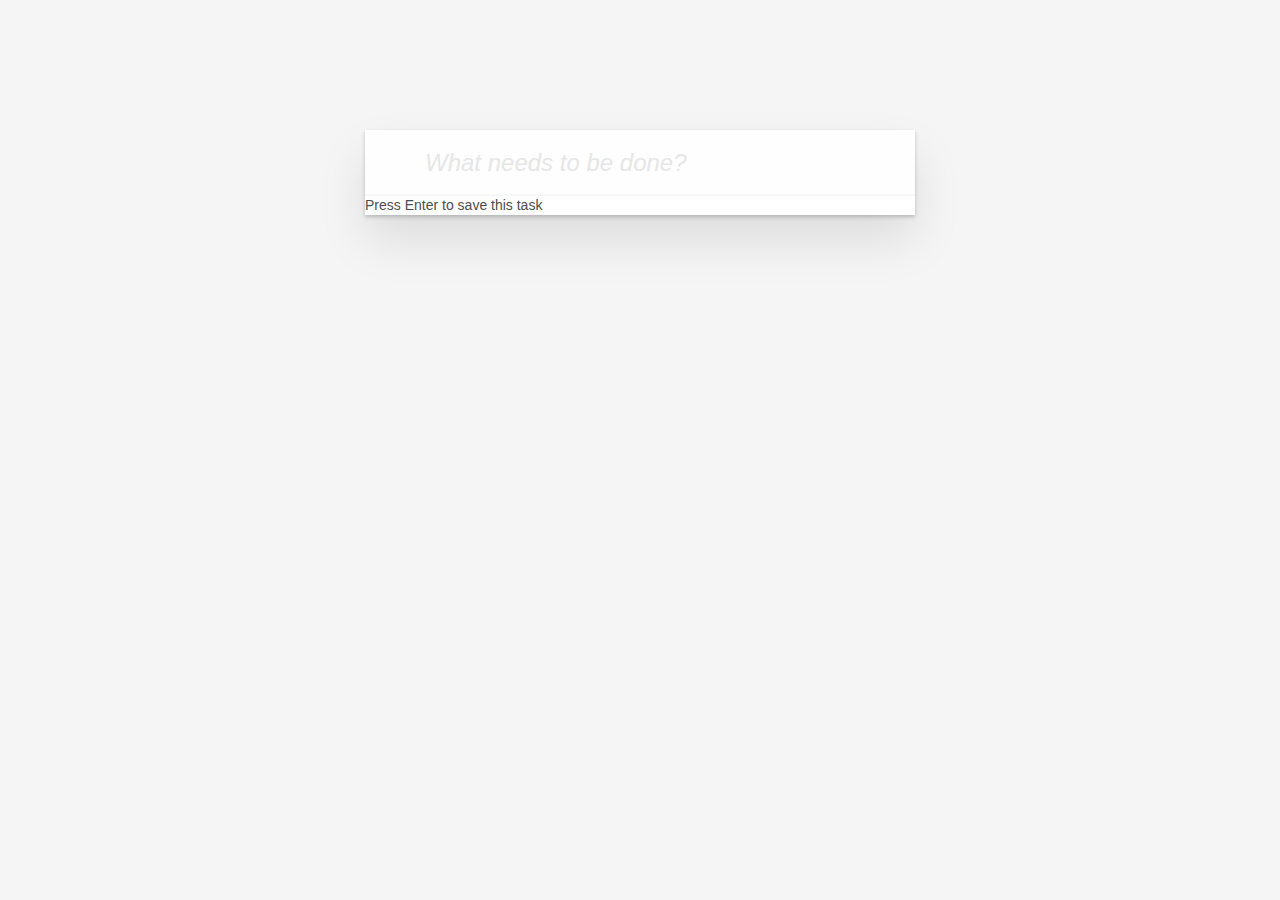
==== index.html @ 766dc4dd "init project" ====
<!doctype html>
<html lang="en">
<head>
    <meta charset="UTF-8">
    <title>Document</title>
    <link rel="stylesheet" href="css/base.css"/>
    <link rel="stylesheet" href="css/index.css"/>
    <script src="js/libs/require/require.js" main-src="js/main.js"></script>
</head>
<body>
<div id="todoapp" class="todoapp">
    <div class="content">
        <div id="create-todo" class="create-todo">
            <input type="text" id="new-todo" class="new-todo" placeholder="What needs to be done?"/>
            <span class="ui-tooltip-top">Press Enter to save this task</span>
        </div>
        <div id="todos" class="todos">
            <ul id="todo-list" class="todo-list"></ul>
        </div>
        <div id="todo-stats" class="todo-stats"></div>
    </div>
</div>
</body>
</html>
---- css/base.css ----
hr {
	margin: 20px 0;
	border: 0;
	border-top: 1px dashed #c5c5c5;
	border-bottom: 1px dashed #f7f7f7;
}

.learn a {
	font-weight: normal;
	text-decoration: none;
	color: #b83f45;
}

.learn a:hover {
	text-decoration: underline;
	color: #787e7e;
}

.learn h3,
.learn h4,
.learn h5 {
	margin: 10px 0;
	font-weight: 500;
	line-height: 1.2;
	color: #000;
}

.learn h3 {
	font-size: 24px;
}

.learn h4 {
	font-size: 18px;
}

.learn h5 {
	margin-bottom: 0;
	font-size: 14px;
}

.learn ul {
	padding: 0;
	margin: 0 0 30px 25px;
}

.learn li {
	line-height: 20px;
}

.learn p {
	font-size: 15px;
	font-weight: 300;
	line-height: 1.3;
	margin-top: 0;
	margin-bottom: 0;
}

#issue-count {
	display: none;
}

.quote {
	border: none;
	margin: 20px 0 60px 0;
}

.quote p {
	font-style: italic;
}

.quote p:before {
	content: '“';
	font-size: 50px;
	opacity: .15;
	position: absolute;
	top: -20px;
	left: 3px;
}

.quote p:after {
	content: '”';
	font-size: 50px;
	opacity: .15;
	position: absolute;
	bottom: -42px;
	right: 3px;
}

.quote footer {
	position: absolute;
	bottom: -40px;
	right: 0;
}

.quote footer img {
	border-radius: 3px;
}

.quote footer a {
	margin-left: 5px;
	vertical-align: middle;
}

.speech-bubble {
	position: relative;
	padding: 10px;
	background: rgba(0, 0, 0, .04);
	border-radius: 5px;
}

.speech-bubble:after {
	content: '';
	position: absolute;
	top: 100%;
	right: 30px;
	border: 13px solid transparent;
	border-top-color: rgba(0, 0, 0, .04);
}

.learn-bar > .learn {
	position: absolute;
	width: 272px;
	top: 8px;
	left: -300px;
	padding: 10px;
	border-radius: 5px;
	background-color: rgba(255, 255, 255, .6);
	transition-property: left;
	transition-duration: 500ms;
}

@media (min-width: 899px) {
	.learn-bar {
		width: auto;
		padding-left: 300px;
	}

	.learn-bar > .learn {
		left: 8px;
	}
}
---- css/index.css ----
html,
body {
	margin: 0;
	padding: 0;
}

button {
	margin: 0;
	padding: 0;
	border: 0;
	background: none;
	font-size: 100%;
	vertical-align: baseline;
	font-family: inherit;
	font-weight: inherit;
	color: inherit;
	-webkit-appearance: none;
	appearance: none;
	-webkit-font-smoothing: antialiased;
	-moz-font-smoothing: antialiased;
	font-smoothing: antialiased;
}

body {
	font: 14px 'Helvetica Neue', Helvetica, Arial, sans-serif;
	line-height: 1.4em;
	background: #f5f5f5;
	color: #4d4d4d;
	min-width: 230px;
	max-width: 550px;
	margin: 0 auto;
	-webkit-font-smoothing: antialiased;
	-moz-font-smoothing: antialiased;
	font-smoothing: antialiased;
	font-weight: 300;
}

button,
input[type="checkbox"] {
	outline: none;
}

.hidden {
	display: none;
}

.todoapp {
	background: #fff;
	margin: 130px 0 40px 0;
	position: relative;
	box-shadow: 0 2px 4px 0 rgba(0, 0, 0, 0.2),
	            0 25px 50px 0 rgba(0, 0, 0, 0.1);
}

.todoapp input::-webkit-input-placeholder {
	font-style: italic;
	font-weight: 300;
	color: #e6e6e6;
}

.todoapp input::-moz-placeholder {
	font-style: italic;
	font-weight: 300;
	color: #e6e6e6;
}

.todoapp input::input-placeholder {
	font-style: italic;
	font-weight: 300;
	color: #e6e6e6;
}

.todoapp h1 {
	position: absolute;
	top: -155px;
	width: 100%;
	font-size: 100px;
	font-weight: 100;
	text-align: center;
	color: rgba(175, 47, 47, 0.15);
	-webkit-text-rendering: optimizeLegibility;
	-moz-text-rendering: optimizeLegibility;
	text-rendering: optimizeLegibility;
}

.new-todo,
.edit {
	position: relative;
	margin: 0;
	width: 100%;
	font-size: 24px;
	font-family: inherit;
	font-weight: inherit;
	line-height: 1.4em;
	border: 0;
	outline: none;
	color: inherit;
	padding: 6px;
	border: 1px solid #999;
	box-shadow: inset 0 -1px 5px 0 rgba(0, 0, 0, 0.2);
	box-sizing: border-box;
	-webkit-font-smoothing: antialiased;
	-moz-font-smoothing: antialiased;
	font-smoothing: antialiased;
}

.new-todo {
	padding: 16px 16px 16px 60px;
	border: none;
	background: rgba(0, 0, 0, 0.003);
	box-shadow: inset 0 -2px 1px rgba(0,0,0,0.03);
}

.main {
	position: relative;
	z-index: 2;
	border-top: 1px solid #e6e6e6;
}

label[for='toggle-all'] {
	display: none;
}

.toggle-all {
	position: absolute;
	top: -55px;
	left: -12px;
	width: 60px;
	height: 34px;
	text-align: center;
	border: none; /* Mobile Safari */
}

.toggle-all:before {
	content: '❯';
	font-size: 22px;
	color: #e6e6e6;
	padding: 10px 27px 10px 27px;
}

.toggle-all:checked:before {
	color: #737373;
}

.todo-list {
	margin: 0;
	padding: 0;
	list-style: none;
}

.todo-list li {
	position: relative;
	font-size: 24px;
	border-bottom: 1px solid #ededed;
}

.todo-list li:last-child {
	border-bottom: none;
}

.todo-list li.editing {
	border-bottom: none;
	padding: 0;
}

.todo-list li.editing .edit {
	display: block;
	width: 506px;
	padding: 13px 17px 12px 17px;
	margin: 0 0 0 43px;
}

.todo-list li.editing .view {
	display: none;
}

.todo-list li .toggle {
	text-align: center;
	width: 40px;
	/* auto, since non-WebKit browsers doesn't support input styling */
	height: auto;
	position: absolute;
	top: 0;
	bottom: 0;
	margin: auto 0;
	border: none; /* Mobile Safari */
	-webkit-appearance: none;
	appearance: none;
}

.todo-list li .toggle:after {
	content: url('data:image/svg+xml;utf8,<svg xmlns="http://www.w3.org/2000/svg" width="40" height="40" viewBox="-10 -18 100 135"><circle cx="50" cy="50" r="50" fill="none" stroke="#ededed" stroke-width="3"/></svg>');
}

.todo-list li .toggle:checked:after {
	content: url('data:image/svg+xml;utf8,<svg xmlns="http://www.w3.org/2000/svg" width="40" height="40" viewBox="-10 -18 100 135"><circle cx="50" cy="50" r="50" fill="none" stroke="#bddad5" stroke-width="3"/><path fill="#5dc2af" d="M72 25L42 71 27 56l-4 4 20 20 34-52z"/></svg>');
}

.todo-list li label {
	white-space: pre-line;
	word-break: break-all;
	padding: 15px 60px 15px 15px;
	margin-left: 45px;
	display: block;
	line-height: 1.2;
	transition: color 0.4s;
}

.todo-list li.completed label {
	color: #d9d9d9;
	text-decoration: line-through;
}

.todo-list li .destroy {
	display: none;
	position: absolute;
	top: 0;
	right: 10px;
	bottom: 0;
	width: 40px;
	height: 40px;
	margin: auto 0;
	font-size: 30px;
	color: #cc9a9a;
	margin-bottom: 11px;
	transition: color 0.2s ease-out;
}

.todo-list li .destroy:hover {
	color: #af5b5e;
}

.todo-list li .destroy:after {
	content: '×';
}

.todo-list li:hover .destroy {
	display: block;
}

.todo-list li .edit {
	display: none;
}

.todo-list li.editing:last-child {
	margin-bottom: -1px;
}

.footer {
	color: #777;
	padding: 10px 15px;
	height: 20px;
	text-align: center;
	border-top: 1px solid #e6e6e6;
}

.footer:before {
	content: '';
	position: absolute;
	right: 0;
	bottom: 0;
	left: 0;
	height: 50px;
	overflow: hidden;
	box-shadow: 0 1px 1px rgba(0, 0, 0, 0.2),
	            0 8px 0 -3px #f6f6f6,
	            0 9px 1px -3px rgba(0, 0, 0, 0.2),
	            0 16px 0 -6px #f6f6f6,
	            0 17px 2px -6px rgba(0, 0, 0, 0.2);
}

.todo-count {
	float: left;
	text-align: left;
}

.todo-count strong {
	font-weight: 300;
}

.filters {
	margin: 0;
	padding: 0;
	list-style: none;
	position: absolute;
	right: 0;
	left: 0;
}

.filters li {
	display: inline;
}

.filters li a {
	color: inherit;
	margin: 3px;
	padding: 3px 7px;
	text-decoration: none;
	border: 1px solid transparent;
	border-radius: 3px;
}

.filters li a.selected,
.filters li a:hover {
	border-color: rgba(175, 47, 47, 0.1);
}

.filters li a.selected {
	border-color: rgba(175, 47, 47, 0.2);
}

.clear-completed,
html .clear-completed:active {
	float: right;
	position: relative;
	line-height: 20px;
	text-decoration: none;
	cursor: pointer;
	position: relative;
}

.clear-completed:hover {
	text-decoration: underline;
}

.info {
	margin: 65px auto 0;
	color: #bfbfbf;
	font-size: 10px;
	text-shadow: 0 1px 0 rgba(255, 255, 255, 0.5);
	text-align: center;
}

.info p {
	line-height: 1;
}

.info a {
	color: inherit;
	text-decoration: none;
	font-weight: 400;
}

.info a:hover {
	text-decoration: underline;
}

/*
	Hack to remove background from Mobile Safari.
	Can't use it globally since it destroys checkboxes in Firefox
*/
@media screen and (-webkit-min-device-pixel-ratio:0) {
	.toggle-all,
	.todo-list li .toggle {
		background: none;
	}

	.todo-list li .toggle {
		height: 40px;
	}

	.toggle-all {
		-webkit-transform: rotate(90deg);
		transform: rotate(90deg);
		-webkit-appearance: none;
		appearance: none;
	}
}

@media (max-width: 430px) {
	.footer {
		height: 50px;
	}

	.filters {
		bottom: 10px;
	}
}
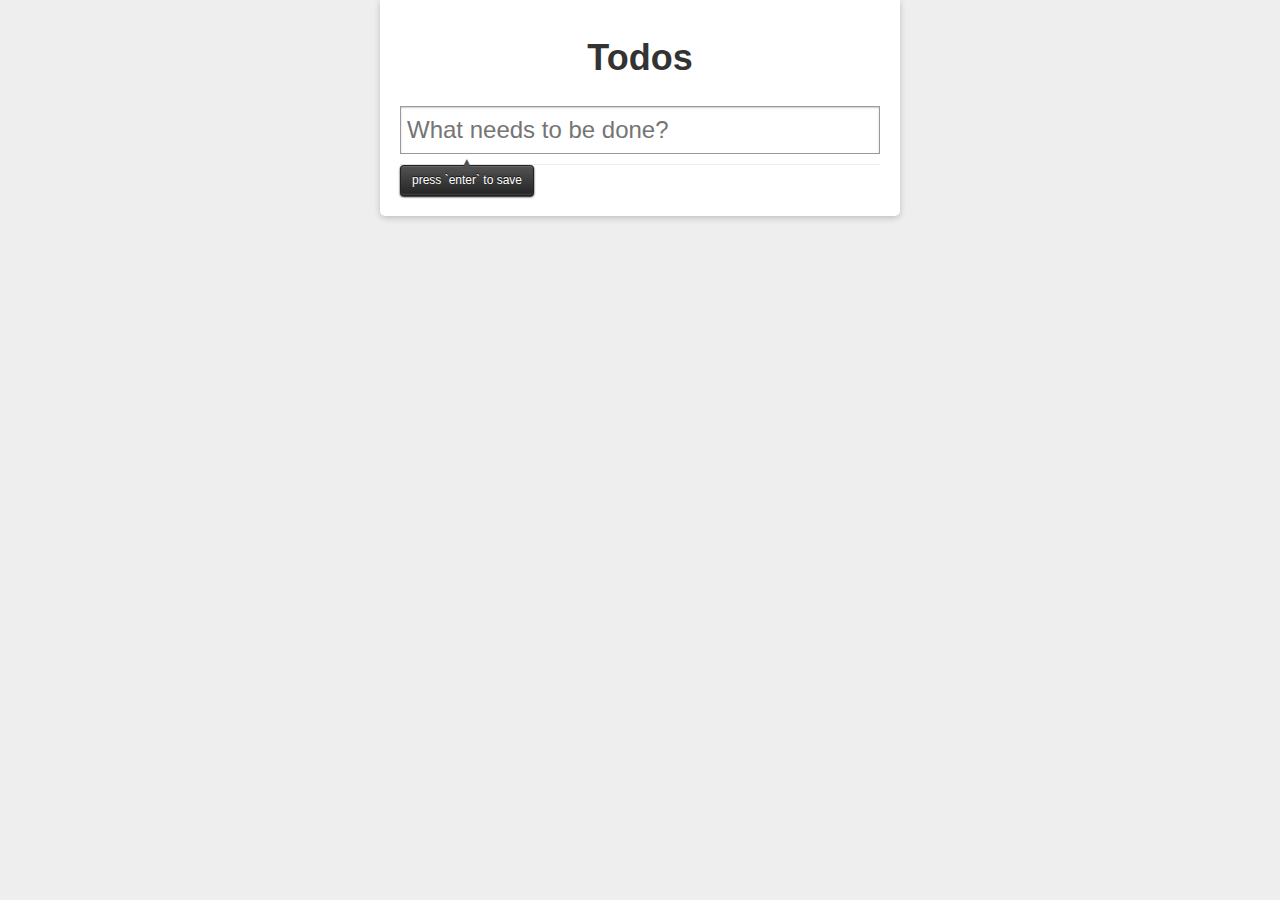
==== commit 15b631b9: "finish all function" ====
--- a/index.html
+++ b/index.html
@@ -1,24 +1,36 @@
 <!doctype html>
 <html lang="en">
 <head>
-    <meta charset="UTF-8">
-    <title>Document</title>
-    <link rel="stylesheet" href="css/base.css"/>
-    <link rel="stylesheet" href="css/index.css"/>
-    <script src="js/libs/require/require.js" main-src="js/main.js"></script>
+    <title>Modular Todo App</title>
+    <link rel="stylesheet" href="css/todos.css">
+    <script data-main="js/main" src="js/libs/require/require.js"></script>
 </head>
 <body>
-<div id="todoapp" class="todoapp">
+
+<div id="todoapp">
+
+    <div class="title">
+        <h1>Todos</h1>
+    </div>
+
     <div class="content">
-        <div id="create-todo" class="create-todo">
-            <input type="text" id="new-todo" class="new-todo" placeholder="What needs to be done?"/>
-            <span class="ui-tooltip-top">Press Enter to save this task</span>
+
+        <div id="create-todo">
+            <input id="new-todo" placeholder="What needs to be done?" type="text" />
+            <span class="ui-tooltip-top" style="display:none;">Press Enter to save this task</span>
         </div>
-        <div id="todos" class="todos">
-            <ul id="todo-list" class="todo-list"></ul>
+
+        <div id="todos">
+            <ul id="todo-list"></ul>
         </div>
-        <div id="todo-stats" class="todo-stats"></div>
+
+        <div id="todo-stats"></div>
+
     </div>
+
+    <div class="ui-tooltip-top">press `enter` to save</div>
 </div>
+
+
 </body>
-</html>+</html>
--- a/css/todos.css
+++ b/css/todos.css
@@ -0,0 +1,532 @@
+html, body, div, span, applet, object, iframe,
+h1, h2, h3, h4, h5, h6, p, blockquote, pre,
+a, abbr, acronym, address, big, cite, code,
+del, dfn, em, font, img, ins, kbd, q, s, samp,
+small, strike, strong, sub, sup, tt, var,
+dl, dt, dd, ol, ul, li,
+fieldset, form, label, legend,
+table, caption, tbody, tfoot, thead, tr, th, td {
+	margin: 0;
+	padding: 0;
+	border: 0;
+	outline: 0;
+	font-weight: inherit;
+	font-style: inherit;
+	font-size: 100%;
+	font-family: inherit;
+	vertical-align: baseline;
+}
+body {
+	line-height: 1;
+	color: black;
+	background: white;
+}
+ol, ul {
+	list-style: none;
+}
+a img {
+	border: none;
+}
+
+html {
+	background: #eeeeee;
+}
+body {
+	font-family: "Helvetica Neue", Helvetica, Arial, sans-serif;
+	font-size: 14px;
+	line-height: 1.4em;
+	background: #eeeeee;
+	color: #333333;
+}
+
+#todoapp {
+	width: 480px;
+	margin: 0 auto 40px;
+	background: white;
+	padding: 20px;
+	-moz-box-shadow: rgba(0, 0, 0, 0.2) 0 5px 6px 0;
+	-webkit-box-shadow: rgba(0, 0, 0, 0.2) 0 5px 6px 0;
+	-o-box-shadow: rgba(0, 0, 0, 0.2) 0 5px 6px 0;
+	box-shadow: rgba(0, 0, 0, 0.2) 0 5px 6px 0;
+}
+#todoapp h1 {
+	font-size: 36px;
+	font-weight: bold;
+	text-align: center;
+	padding: 20px 0 30px 0;
+	line-height: 1;
+}
+
+#create-todo {
+	position: relative;
+}
+#create-todo input {
+	width: 466px;
+	font-size: 24px;
+	font-family: inherit;
+	line-height: 1.4em;
+	border: 0;
+	outline: none;
+	padding: 6px;
+	border: 1px solid #999999;
+	-moz-box-shadow: rgba(0, 0, 0, 0.2) 0 1px 2px 0 inset;
+	-webkit-box-shadow: rgba(0, 0, 0, 0.2) 0 1px 2px 0 inset;
+	-o-box-shadow: rgba(0, 0, 0, 0.2) 0 1px 2px 0 inset;
+	box-shadow: rgba(0, 0, 0, 0.2) 0 1px 2px 0 inset;
+}
+
+#create-todo span {
+	position: absolute;
+	z-index: 999;
+	width: 170px;
+	left: 50%;
+	margin-left: -85px;
+}
+
+#todo-list {
+	margin-top: 10px;
+}
+#todo-list li {
+	padding: 12px 20px 11px 0;
+	position: relative;
+	font-size: 24px;
+	line-height: 1.1em;
+	border-bottom: 1px solid #cccccc;
+}
+#todo-list li:after {
+	content: "\0020";
+	display: block;
+	height: 0;
+	clear: both;
+	overflow: hidden;
+	visibility: hidden;
+}
+#todo-list li.editing {
+	padding: 0;
+	border-bottom: 0;
+}
+#todo-list .editing .display,
+#todo-list .edit {
+	display: none;
+}
+#todo-list .editing .edit {
+	display: block;
+}
+#todo-list .editing input {
+	width: 444px;
+	font-size: 24px;
+	font-family: inherit;
+	margin: 0;
+	line-height: 1.6em;
+	border: 0;
+	outline: none;
+	padding: 10px 7px 0px 27px;
+	border: 1px solid #999999;
+	-moz-box-shadow: rgba(0, 0, 0, 0.2) 0 1px 2px 0 inset;
+	-webkit-box-shadow: rgba(0, 0, 0, 0.2) 0 1px 2px 0 inset;
+	-o-box-shadow: rgba(0, 0, 0, 0.2) 0 1px 2px 0 inset;
+	box-shadow: rgba(0, 0, 0, 0.2) 0 1px 2px 0 inset;
+}
+#todo-list .check {
+	position: relative;
+	top: 9px;
+	margin: 0 10px 0 7px;
+	float: left;
+}
+#todo-list .done .todo-content {
+	text-decoration: line-through;
+	color: #777777;
+}
+#todo-list .todo-destroy {
+	position: absolute;
+	right: 5px;
+	top: 14px;
+	display: none;
+	cursor: pointer;
+	width: 20px;
+	height: 20px;
+	background: url(destroy.png) no-repeat 0 0;
+}
+#todo-list li:hover .todo-destroy {
+	display: block;
+}
+#todo-list .todo-destroy:hover {
+	background-position: 0 -20px;
+}
+
+#todo-stats {
+	*zoom: 1;
+	margin-top: 10px;
+	color: #777777;
+}
+#todo-stats:after {
+	content: "\0020";
+	display: block;
+	height: 0;
+	clear: both;
+	overflow: hidden;
+	visibility: hidden;
+}
+#todo-stats .todo-count {
+	float: left;
+}
+#todo-stats .todo-count .number {
+	font-weight: bold;
+	color: #333333;
+}
+#todo-stats .todo-clear {
+	float: right;
+}
+#todo-stats .todo-clear a {
+	color: #777777;
+	font-size: 12px;
+}
+#todo-stats .todo-clear a:visited {
+	color: #777777;
+}
+#todo-stats .todo-clear a:hover {
+	color: #336699;
+}
+
+#instructions {
+	width: 520px;
+	margin: 10px auto;
+	color: #777777;
+	text-shadow: rgba(255, 255, 255, 0.8) 0 1px 0;
+	text-align: center;
+}
+#instructions a {
+	color: #336699;
+}
+
+#credits {
+	width: 520px;
+	margin: 30px auto;
+	color: #999;
+	text-shadow: rgba(255, 255, 255, 0.8) 0 1px 0;
+	text-align: center;
+}
+#credits a {
+	color: #888;
+}
+
+
+/*
+*  François 'cahnory' Germain
+*/
+.ui-tooltip, .ui-tooltip-top, .ui-tooltip-right, .ui-tooltip-bottom, .ui-tooltip-left {
+	color:#ffffff;
+	cursor:normal;
+	display:-moz-inline-stack;
+	display:inline-block;
+	font-size:12px;
+	font-family:arial;
+	padding:.5em 1em;
+	position:relative;
+	text-align:center;
+	text-shadow:0 -1px 1px #111111;
+	-webkit-border-top-left-radius:4px ;
+	-webkit-border-top-right-radius:4px ;
+	-webkit-border-bottom-right-radius:4px ;
+	-webkit-border-bottom-left-radius:4px ;
+	-khtml-border-top-left-radius:4px ;
+	-khtml-border-top-right-radius:4px ;
+	-khtml-border-bottom-right-radius:4px ;
+	-khtml-border-bottom-left-radius:4px ;
+	-moz-border-radius-topleft:4px ;
+	-moz-border-radius-topright:4px ;
+	-moz-border-radius-bottomright:4px ;
+	-moz-border-radius-bottomleft:4px ;
+	border-top-left-radius:4px ;
+	border-top-right-radius:4px ;
+	border-bottom-right-radius:4px ;
+	border-bottom-left-radius:4px ;
+	-o-box-shadow:0 1px 2px #000000, inset 0 0 0 1px #222222, inset 0 2px #666666, inset 0 -2px 2px #444444;
+	-moz-box-shadow:0 1px 2px #000000, inset 0 0 0 1px #222222, inset 0 2px #666666, inset 0 -2px 2px #444444;
+	-khtml-box-shadow:0 1px 2px #000000, inset 0 0 0 1px #222222, inset 0 2px #666666, inset 0 -2px 2px #444444;
+	-webkit-box-shadow:0 1px 2px #000000, inset 0 0 0 1px #222222, inset 0 2px #666666, inset 0 -2px 2px #444444;
+	box-shadow:0 1px 2px #000000, inset 0 0 0 1px #222222, inset 0 2px #666666, inset 0 -2px 2px #444444;
+	background-color:#3b3b3b;
+	background-image:-moz-linear-gradient(top,#555555,#222222);
+	background-image:-webkit-gradient(linear,left top,left bottom,color-stop(0,#555555),color-stop(1,#222222));
+	filter:progid:DXImageTransform.Microsoft.gradient(startColorStr=#555555,EndColorStr=#222222);
+	-ms-filter:progid:DXImageTransform.Microsoft.gradient(startColorStr=#555555,EndColorStr=#222222);
+}
+.ui-tooltip:after, .ui-tooltip-top:after, .ui-tooltip-right:after, .ui-tooltip-bottom:after, .ui-tooltip-left:after {
+	content:"\25B8";
+	display:block;
+	font-size:2em;
+	height:0;
+	line-height:0;
+	position:absolute;
+}
+.ui-tooltip:after, .ui-tooltip-bottom:after {
+	color:#2a2a2a;
+	bottom:0;
+	left:1px;
+	text-align:center;
+	text-shadow:1px 0 2px #000000;
+	-o-transform:rotate(90deg);
+	-moz-transform:rotate(90deg);
+	-khtml-transform:rotate(90deg);
+	-webkit-transform:rotate(90deg);
+	width:100%;
+}
+.ui-tooltip-top:after {
+	bottom:auto;
+	color:#4f4f4f;
+	left:-2px;
+	top:0;
+	text-align:center;
+	text-shadow:none;
+	-o-transform:rotate(-90deg);
+	-moz-transform:rotate(-90deg);
+	-khtml-transform:rotate(-90deg);
+	-webkit-transform:rotate(-90deg);
+	width:100%;
+}
+.ui-tooltip-right:after {
+	color:#222222;
+	right:-0.375em;
+	top:50%;
+	margin-top:-.05em;
+	text-shadow:0 1px 2px #000000;
+	-o-transform:rotate(0);
+	-moz-transform:rotate(0);
+	-khtml-transform:rotate(0);
+	-webkit-transform:rotate(0);
+}
+.ui-tooltip-left:after {
+	color:#222222;
+	left:-0.375em;
+	top:50%;
+	margin-top:.1em;
+	text-shadow:0 -1px 2px #000000;
+	-o-transform:rotate(180deg);
+	-moz-transform:rotate(180deg);
+	-khtml-transform:rotate(180deg);
+	-webkit-transform:rotate(180deg);
+}
+
+
+
+/*the following changes require some cleanup and integration with the above.**/
+
+/* line 9 */
+
+
+/* line 17 */
+#todoapp {
+	background: white;
+	-moz-box-shadow: rgba(0, 0, 0, 0.2) 0 2px 6px 0;
+	-webkit-box-shadow: rgba(0, 0, 0, 0.2) 0 2px 6px 0;
+	-o-box-shadow: rgba(0, 0, 0, 0.2) 0 2px 6px 0;
+	box-shadow: rgba(0, 0, 0, 0.2) 0 2px 6px 0;
+	-moz-border-radius-bottomleft: 5px;
+	-webkit-border-bottom-left-radius: 5px;
+	-o-border-bottom-left-radius: 5px;
+	-ms-border-bottom-left-radius: 5px;
+	-khtml-border-bottom-left-radius: 5px;
+	border-bottom-left-radius: 5px;
+	-moz-border-radius-bottomright: 5px;
+	-webkit-border-bottom-right-radius: 5px;
+	-o-border-bottom-right-radius: 5px;
+	-ms-border-bottom-right-radius: 5px;
+	-khtml-border-bottom-right-radius: 5px;
+	border-bottom-right-radius: 5px;
+}
+/* line 24 */
+
+
+/* line 32 */
+#todoapp .content #create-todo {
+	position: relative;
+}
+/* line 34 */
+#todoapp .content #create-todo input {
+	font-size: 24px;
+	font-family: inherit;
+	line-height: 1.4em;
+	border: 0;
+	outline: none;
+	padding: 6px;
+	border: 1px solid #999999;
+	-moz-box-shadow: rgba(0, 0, 0, 0.2) 0 1px 2px 0 inset;
+	-webkit-box-shadow: rgba(0, 0, 0, 0.2) 0 1px 2px 0 inset;
+	-o-box-shadow: rgba(0, 0, 0, 0.2) 0 1px 2px 0 inset;
+	box-shadow: rgba(0, 0, 0, 0.2) 0 1px 2px 0 inset;
+}
+
+/* line 47 */
+#todoapp .content #create-todo span {
+	position: absolute;
+	z-index: 999;
+	width: 170px;
+	left: 50%;
+	margin-left: -85px;
+	opacity: 0;
+}
+/* line 55 */
+#todoapp .content ul#todo-list {
+	margin-top: 10px;
+}
+/* line 57 */
+#todoapp .content ul#todo-list li {
+	padding: 15px 20px 15px 0;
+	position: relative;
+	font-size: 24px;
+	border-bottom: 1px solid #cccccc;
+	*zoom: 1;
+	cursor: move;
+}
+/* line 22, /opt/ree/lib/ruby/gems/1.8/gems/compass-0.10.5/frameworks/compass/stylesheets/compass/utilities/general/_clearfix.scss */
+#todoapp .content ul#todo-list li:after {
+	content: "\0020";
+	display: block;
+	height: 0;
+	clear: both;
+	overflow: hidden;
+	visibility: hidden;
+}
+/* line 64 */
+#todoapp .content ul#todo-list li.editing {
+	padding: 0;
+	border-bottom: 0;
+}
+/* line 67 */
+#todoapp .content ul#todo-list li.editing .todo-input {
+	display: block;
+	width: 443px;
+	font-size: 24px;
+	font-family: inherit;
+	line-height: 1.4em;
+	border: 0;
+	outline: none;
+	padding: 6px 6px 6px 29px;
+	border: 1px solid #999999;
+	-moz-box-shadow: rgba(0, 0, 0, 0.2) 0 1px 2px 0 inset;
+	-webkit-box-shadow: rgba(0, 0, 0, 0.2) 0 1px 2px 0 inset;
+	-o-box-shadow: rgba(0, 0, 0, 0.2) 0 1px 2px 0 inset;
+	box-shadow: rgba(0, 0, 0, 0.2) 0 1px 2px 0 inset;
+}
+/* line 79 */
+#todoapp .content ul#todo-list li.editing .todo-content {
+	display: none;
+}
+/* line 81 */
+#todoapp .content ul#todo-list li.editing .todo-check {
+	display: none;
+}
+/* line 83 */
+#todoapp .content ul#todo-list li.editing .todo-destroy {
+	display: none !important;
+}
+/* line 85 */
+#todoapp .content ul#todo-list li .todo-input {
+	display: none;
+}
+/* line 87 */
+#todoapp .content ul#todo-list li .todo-check {
+	position: relative;
+	top: 6px;
+	margin: 0 10px 0 7px;
+	float: left;
+}
+/* line 93 */
+#todoapp .content ul#todo-list li.done .todo-content {
+	text-decoration: line-through;
+	color: #777777;
+}
+/* line 96 */
+#todoapp .content ul#todo-list li .todo-destroy {
+	position: absolute;
+	right: 0px;
+	top: 16px;
+	display: none;
+	cursor: pointer;
+	width: 20px;
+	height: 20px;
+}
+/* line 106 */
+#todoapp .content ul#todo-list li:hover .todo-destroy {
+	display: block;
+}
+/* line 109 */
+#todoapp #todo-stats {
+	*zoom: 1;
+	margin-top: 10px;
+	color: #555555;
+	-moz-border-radius-bottomleft: 5px;
+	-webkit-border-bottom-left-radius: 5px;
+	-o-border-bottom-left-radius: 5px;
+	-ms-border-bottom-left-radius: 5px;
+	-khtml-border-bottom-left-radius: 5px;
+	border-bottom-left-radius: 5px;
+	-moz-border-radius-bottomright: 5px;
+	-webkit-border-bottom-right-radius: 5px;
+	-o-border-bottom-right-radius: 5px;
+	-ms-border-bottom-right-radius: 5px;
+	-khtml-border-bottom-right-radius: 5px;
+	border-bottom-right-radius: 5px;
+	background: #f4fce8;
+	border-top: 1px solid #ededed;
+	padding: 0 20px;
+	line-height: 36px;
+}
+/* line 22, /opt/ree/lib/ruby/gems/1.8/gems/compass-0.10.5/frameworks/compass/stylesheets/compass/utilities/general/_clearfix.scss */
+#todoapp #todo-stats:after {
+	content: "\0020";
+	display: block;
+	height: 0;
+	clear: both;
+	overflow: hidden;
+	visibility: hidden;
+}
+/* line 118 */
+#todoapp #todo-stats .todo-count {
+	float: left;
+}
+/* line 120 */
+#todoapp #todo-stats .todo-count .number {
+	font-weight: bold;
+	color: #555555;
+}
+/* line 123 */
+#todoapp #todo-stats .todo-clear {
+	float: right;
+}
+/* line 125 */
+#todoapp #todo-stats .todo-clear a {
+	display: block;
+	line-height: 20px;
+	text-decoration: none;
+	-moz-border-radius: 12px;
+	-webkit-border-radius: 12px;
+	-o-border-radius: 12px;
+	-ms-border-radius: 12px;
+	-khtml-border-radius: 12px;
+	border-radius: 12px;
+	background: rgba(0, 0, 0, 0.1);
+	color: #555555;
+	font-size: 11px;
+	margin-top: 8px;
+	padding: 0 10px 1px;
+	-moz-box-shadow: rgba(0, 0, 0, 0.2) 0 -1px 0 0;
+	-webkit-box-shadow: rgba(0, 0, 0, 0.2) 0 -1px 0 0;
+	-o-box-shadow: rgba(0, 0, 0, 0.2) 0 -1px 0 0;
+	box-shadow: rgba(0, 0, 0, 0.2) 0 -1px 0 0;
+}
+/* line 136 */
+#todoapp #todo-stats .todo-clear a:hover {
+	background: rgba(0, 0, 0, 0.15);
+	-moz-box-shadow: rgba(0, 0, 0, 0.3) 0 -1px 0 0;
+	-webkit-box-shadow: rgba(0, 0, 0, 0.3) 0 -1px 0 0;
+	-o-box-shadow: rgba(0, 0, 0, 0.3) 0 -1px 0 0;
+	box-shadow: rgba(0, 0, 0, 0.3) 0 -1px 0 0;
+}
+/* line 139 */
+#todoapp #todo-stats .todo-clear a:active {
+	position: relative;
+	top: 1px;
+}
+
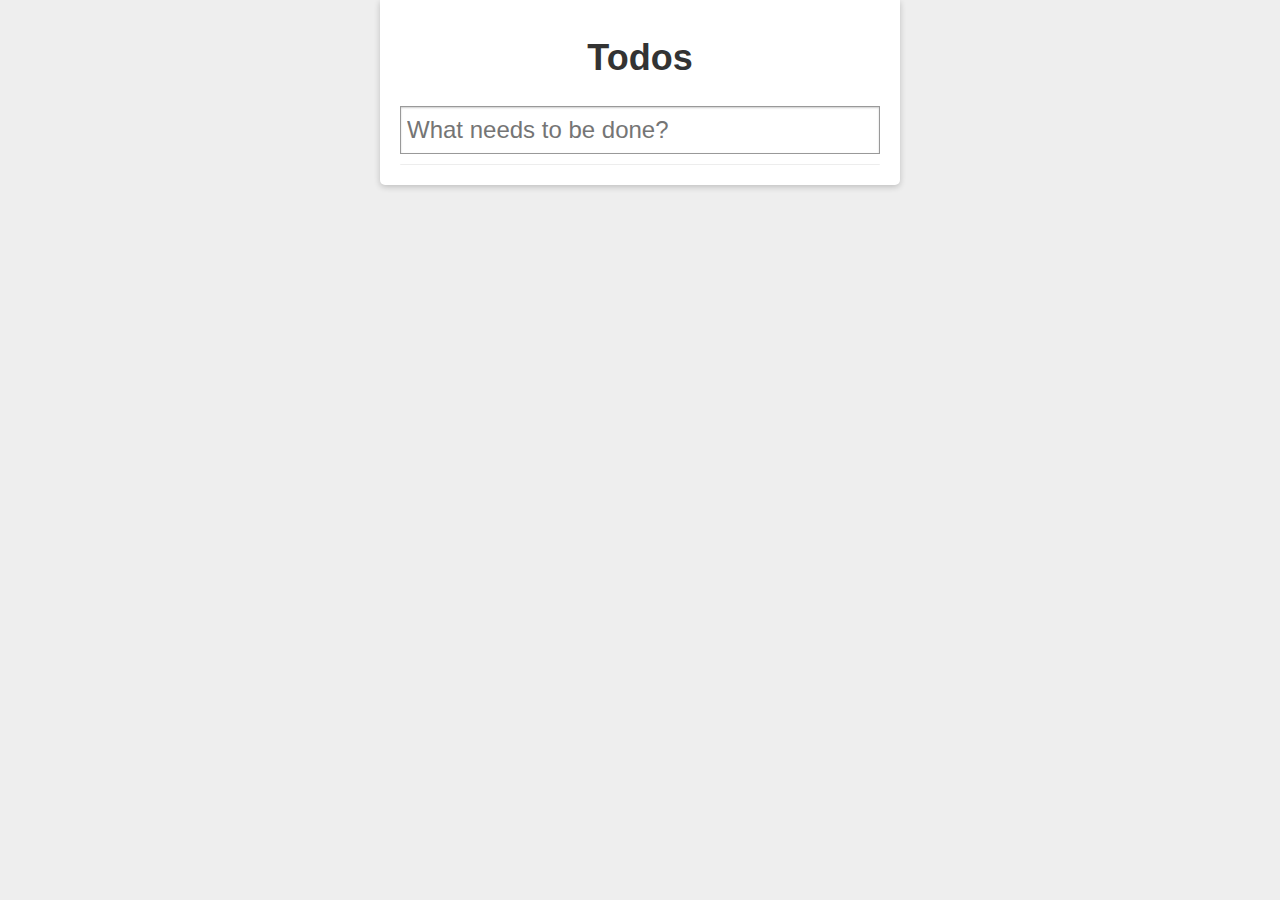
==== commit 683442c7: "add notes" ====
--- a/index.html
+++ b/index.html
@@ -27,8 +27,6 @@
         <div id="todo-stats"></div>
 
     </div>
-
-    <div class="ui-tooltip-top">press `enter` to save</div>
 </div>
 
 
--- a/css/todos.css
+++ b/css/todos.css
@@ -364,7 +364,6 @@
 	width: 170px;
 	left: 50%;
 	margin-left: -85px;
-	opacity: 0;
 }
 /* line 55 */
 #todoapp .content ul#todo-list {
